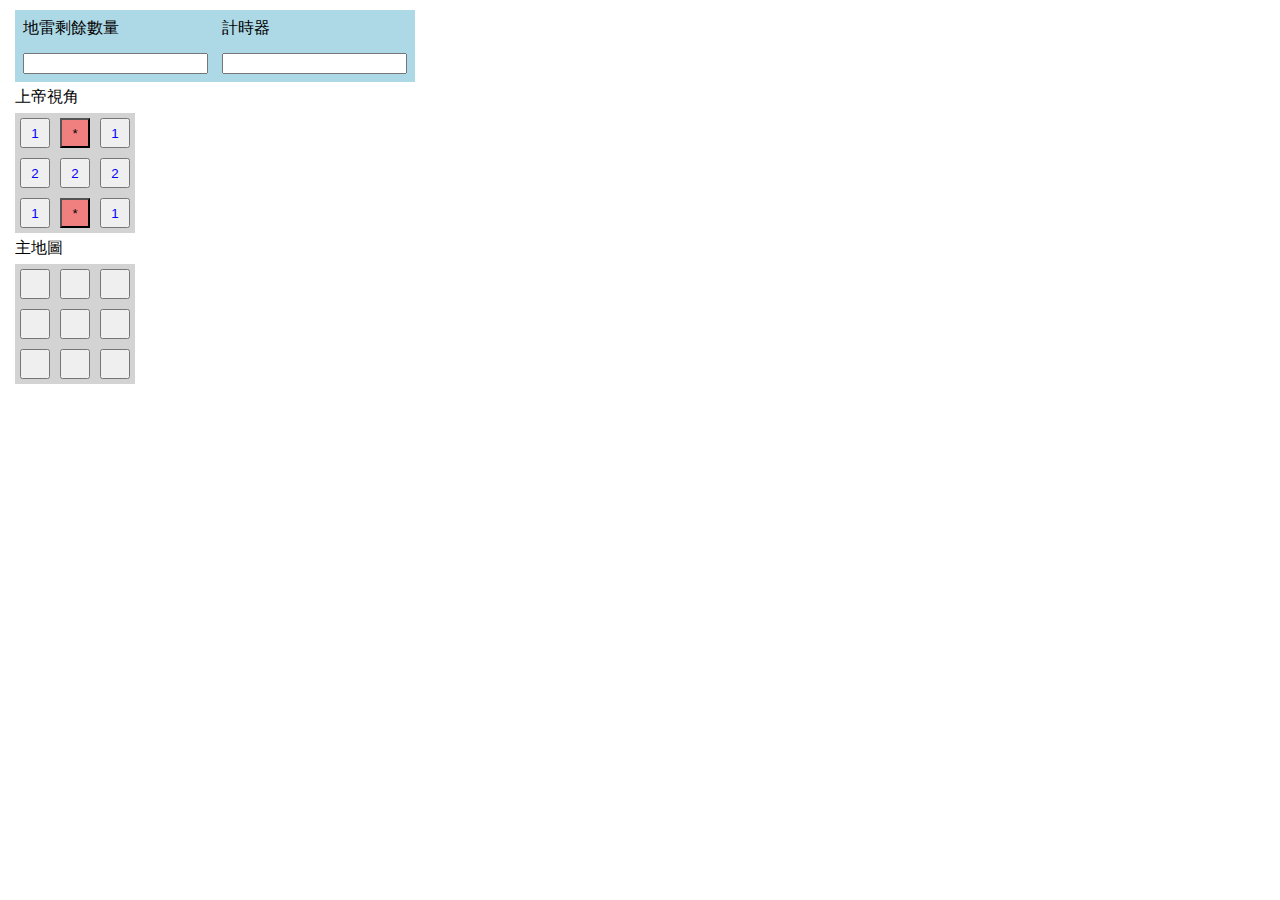
==== boom.html @ 7820f0af "add boom.html" ====
<html>
	<head>
	<!-- style start -->
	<style>
		*{
		margin:5px;
		}

		#tool{
		background-color:lightblue;
		}

		.map{
		width:120px; 
		height:120px; 
		background-color: lightgray;
		display: grid;
		grid-template-columns: auto auto auto;
		}
		.map >button{
			width:30px;
			height:30px;
		}
		.boom{
			background-color: lightcoral;
		}
		.number{
			color: blue;
		}
		.empty{
			color: white;
		}
	</style>
	<!-- style end -->
	</head>
	
	<!-- body start -->
	<body >
	
	<table id="tool">
		<tr>
			<td>
			<p class="tool">地雷剩餘數量</p>
			</td>
			<td>
			<p class="tool">計時器</p>
			</td>
		</tr>
		<tr>
			<td>		
			<input type="text"></input>
			</td>
			<td>
			<input type="text"></input>
			</td>
		</tr>
	</table>
	
	<p>上帝視角</p>
	<div id="godmap" class="map" >
	</div>
	
	<p>主地圖</p>
	<div id="mainmap" class="map">
	</div>
	
</body>
<script>
<!-- 建立地圖 -->
	var map = document.getElementsByClassName("map");
	var mapsize;
	mapsize=3;
	
<!-- 放置炸彈 -->
	console.log("0:unknow 1:empty 2:number *:boom")
	var boommap=[],randmap=[],boom=[];	
	var boomi,boomj,boomnum;
	boomnum = 2;//炸彈數量
	
	// init
		//地圖初始化&放置炸彈
		for(let bi=0; bi<mapsize**2; bi++){
			randmap.push(0);
			if(bi<boomnum)randmap[bi]="*";//*=炸彈
		}
		//隨機整數
		function getRandInt(max){
		return Math.floor(Math.random()*max);
		}
	
	//隨機炸彈位置
		for (let numi=mapsize**2-1;numi>0;numi--){	
			let j = getRandInt(numi+1);
			[randmap[numi],randmap[j]]=[randmap[j],randmap[numi]]
			//console.log("numi:",numi,"j:",j)
		}
		//測試輸出
		randmap.forEach(function(item,index,array){
			//console.log("[",index,"]=",item); 
		});
		
	//把炸彈周圍更改數字
		//randmap 1d轉2d boommap
		for(let i=0; i<mapsize; i++){
			boommap.push(randmap.splice(0,mapsize));
		}
		
		//輸出地雷地圖
		boommap.forEach(function(item,index,array){
			console.log("[",index,"]=",item); 
		});
		
		//更改數字
		for(var newrow=0; newrow<mapsize; newrow++){
			boommap[newrow].forEach(function(item,index,array){
				if(item=="*"){
					console.log(newrow,index,array);
					trynum(newrow,index);
				}
				
			});
		}
		//數字處理
		function trynum(row,col){
			console.log("boom:",row,col)
			var rowi,coli;
			for(var rgnine=0;rgnine<9; rgnine++){
				rowi=row+Math.floor(rgnine/3)-1;
				coli=col+(rgnine%3)-1;
				
				if((-1<rowi)&&(rowi<mapsize)
				  &&(-1<coli)&&(coli<mapsize)
				  &&(boommap[rowi][coli]!=="*"))
				{
					console.log("add:",rowi,coli);
					boommap[rowi][coli]+=1;
				}
			
			}
		}
	//地圖完成
	for (let wd=0;wd<mapsize**2;wd++){
		let row =Math.floor(wd/mapsize);
		let col =wd%mapsize;
		var btnGod = document.createElement("button");
		var btnMain = document.createElement("button");
		
		//上帝視角
		btnGod.setAttribute('value',boommap[row][col]);
		btnGod.setAttribute('class',switchMap(boommap[row][col]));
		btnGod.innerText=boommap[row][col];
		map[0].appendChild(btnGod);
		
		//遊戲地圖
		btnMain.setAttribute('value',boommap[row][col]);
		btnMain.setAttribute('class',"unknow");
		btnMain.setAttribute('onclick',"game(this)");
		map[1].appendChild(btnMain);
		
	}
	//判斷地圖狀態
	function switchMap(ifmap){
		if(ifmap=="*")return "boom";
		if(ifmap==0)return "empty";
		return "number";
	}
	
	//遊戲
	function game(me){
		
		me.innerText=me.value;
		me.setAttribute('class',switchMap(me.value));
	}
	
</script>
</html>
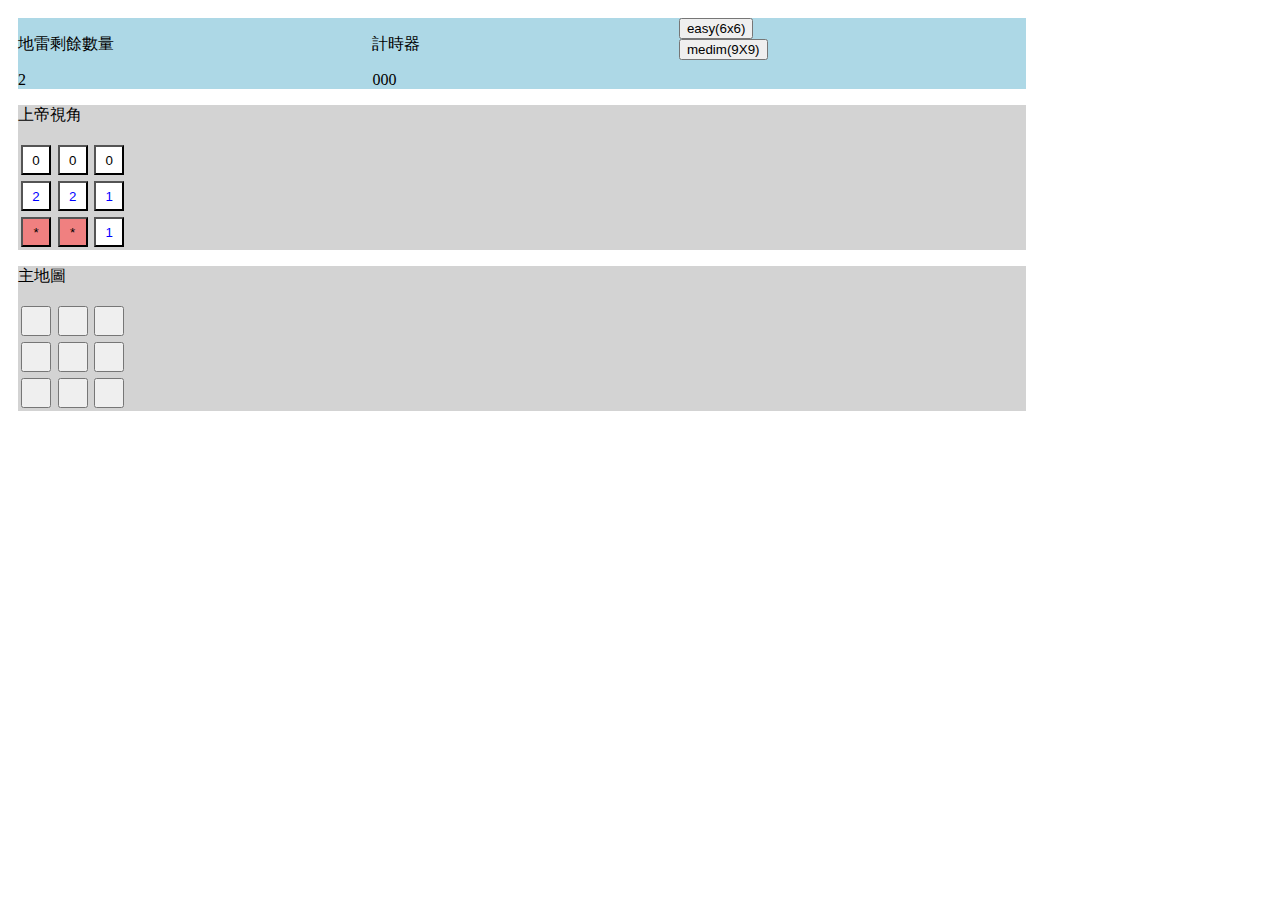
==== commit df34dfb9: "add level map" ====
--- a/boom.html
+++ b/boom.html
@@ -2,143 +2,172 @@
 	<head>
 	<!-- style start -->
 	<style>
+	<!-- 動態CSS設定 -->
+	<!-- https://medium.com/@fionnachan/dynamic-number-of-rows-and-columns-with-css-grid-layout-and-css-variables-cb8e8381b6f2 -->
+		
 		*{
-		margin:5px;
-		}
-
+		
+		}
 		#tool{
+		display:grid;
+		grid-template-columns:auto auto auto;
 		background-color:lightblue;
+		}
+		
+		.mapcontainer{
+		background-color: lightgray;
 		}
 
 		.map{
-		width:120px; 
-		height:120px; 
-		background-color: lightgray;
+		width:110px;
+		
 		display: grid;
-		grid-template-columns: auto auto auto;
+		grid-template-columns: repeat(var(--colNum), auto) ;
 		}
 		.map >button{
+			margin:3px;
 			width:30px;
 			height:30px;
 		}
+		input{width:80px;}
 		.boom{
 			background-color: lightcoral;
 		}
 		.number{
+			background-color: white;
 			color: blue;
 		}
 		.empty{
-			color: white;
-		}
+			background-color: white;
+		}
+		:root {
+		width:80%;
+		margin:10px;
+		  --rowNum: 3;
+		  --colNum: 3;
+		  }
 	</style>
 	<!-- style end -->
 	</head>
-	
 	<!-- body start -->
 	<body >
-	
-	<table id="tool">
-		<tr>
-			<td>
+	<div id="tool">
+		<div>
 			<p class="tool">地雷剩餘數量</p>
-			</td>
-			<td>
+			<label id="boomnum">2</label>
+		</div>
+		<div>
 			<p class="tool">計時器</p>
-			</td>
-		</tr>
-		<tr>
-			<td>		
-			<input type="text"></input>
-			</td>
-			<td>
-			<input type="text"></input>
-			</td>
-		</tr>
-	</table>
-	
-	<p>上帝視角</p>
-	<div id="godmap" class="map" >
+			<label id="nowtime">000</label>
+		</div>
+		<div>
+			<button class="level" onclick="change(6)">easy(6x6)</button></br>
+			<button class="level" onclick="change(9)">medim(9X9)</button>
+		</div>
+			<!-- <label > 地圖尺寸：<input type="text" width="50px"></label> -->
+			<!-- <label > 地雷數量：<input type="text"></label> -->
+			<!-- <input type="submit" value="確定"> -->
+		
 	</div>
 	
-	<p>主地圖</p>
-	<div id="mainmap" class="map">
+	<div class="mapcontainer">
+		<p>上帝視角</p>
+		<div id="godmap" class="map" >
+		</div>	
 	</div>
 	
+	<div class="mapcontainer">
+		<p>主地圖</p>
+		<div id="mainmap" class="map">
+		</div>
+	</div>
 </body>
 <script>
-<!-- 建立地圖 -->
+//地圖設定
+	var mapsize;
+	var boommap=[],randmap=[];
+	var boomi,boomj,boomnum;
 	var map = document.getElementsByClassName("map");
-	var mapsize;
-	mapsize=3;
-	
-<!-- 放置炸彈 -->
-	console.log("0:unknow 1:empty 2:number *:boom")
-	var boommap=[],randmap=[],boom=[];	
-	var boomi,boomj,boomnum;
-	boomnum = 2;//炸彈數量
-	
-	// init
-		//地圖初始化&放置炸彈
-		for(let bi=0; bi<mapsize**2; bi++){
-			randmap.push(0);
-			if(bi<boomnum)randmap[bi]="*";//*=炸彈
-		}
-		//隨機整數
-		function getRandInt(max){
-		return Math.floor(Math.random()*max);
-		}
-	
-	//隨機炸彈位置
-		for (let numi=mapsize**2-1;numi>0;numi--){	
-			let j = getRandInt(numi+1);
-			[randmap[numi],randmap[j]]=[randmap[j],randmap[numi]]
-			//console.log("numi:",numi,"j:",j)
-		}
-		//測試輸出
-		randmap.forEach(function(item,index,array){
-			//console.log("[",index,"]=",item); 
-		});
-		
-	//把炸彈周圍更改數字
-		//randmap 1d轉2d boommap
-		for(let i=0; i<mapsize; i++){
+	
+	mapsize=3;//地圖尺寸
+	boomnum = 2;//地雷數量
+	
+	//change mapsize
+	function change(size){
+		var st="";
+		mapsize = size;
+		boomnum = size-1;
+		<!-- map[0].style.grid-template-columns=st; -->
+		map[0].style.setProperty("--colNum",mapsize);
+		map[1].style.setProperty("--colNum",mapsize);
+		init();
+		mapOk();
+		
+	}
+	init();
+	mapOk();
+	
+
+//製作地圖&放置地雷
+	function init(){
+	//地圖初始化
+	map[0].innerText="";
+	map[1].innerText="";
+	boommap.splice(0,boommap.length);
+	randmap.splice(0,randmap.length);
+	
+	console.log("---------------------------------");
+	console.log("9:unknow 0:empty 1~8:number *:boom");
+	console.log(boommap);
+	
+	for(let bi=0; bi< mapsize**2; bi++){
+		randmap.push(0);//預設為空地(empty)
+		if(bi< boomnum)randmap[bi]="*";//*=地雷
+	}
+	
+	//打亂地雷位置
+		for (let numi=mapsize**2-1;numi>0;numi--){
+			let j = Math.floor(Math.random()*(numi+1));
+			[randmap[numi],randmap[j]]=[randmap[j],randmap[numi]];
+		}
+		
+	
+	//randmap 1d轉2d boommap
+		for(let i=0; i< mapsize; i++){
 			boommap.push(randmap.splice(0,mapsize));
 		}
 		
-		//輸出地雷地圖
-		boommap.forEach(function(item,index,array){
-			console.log("[",index,"]=",item); 
-		});
-		
-		//更改數字
-		for(var newrow=0; newrow<mapsize; newrow++){
+	//更新地雷周圍數字
+		for(var newrow=0; newrow< mapsize; newrow++){
 			boommap[newrow].forEach(function(item,index,array){
 				if(item=="*"){
 					console.log(newrow,index,array);
 					trynum(newrow,index);
 				}
-				
 			});
 		}
-		//數字處理
+		//將九宮格範圍數字+1
 		function trynum(row,col){
-			console.log("boom:",row,col)
+			console.log("boom:",row,col)//地雷位置
 			var rowi,coli;
+			
 			for(var rgnine=0;rgnine<9; rgnine++){
 				rowi=row+Math.floor(rgnine/3)-1;
 				coli=col+(rgnine%3)-1;
 				
-				if((-1<rowi)&&(rowi<mapsize)
-				  &&(-1<coli)&&(coli<mapsize)
+				if((-1<rowi)&&(rowi<mapsize)//列沒超出範圍
+				  &&(-1<coli)&&(coli<mapsize)//欄沒超出範圍
 				  &&(boommap[rowi][coli]!=="*"))
 				{
 					console.log("add:",rowi,coli);
 					boommap[rowi][coli]+=1;
 				}
-			
 			}
 		}
-	//地圖完成
+	}	
+//地圖完成
+	function mapOk(){
+	
 	for (let wd=0;wd<mapsize**2;wd++){
 		let row =Math.floor(wd/mapsize);
 		let col =wd%mapsize;
@@ -156,7 +185,7 @@
 		btnMain.setAttribute('class',"unknow");
 		btnMain.setAttribute('onclick',"game(this)");
 		map[1].appendChild(btnMain);
-		
+	}
 	}
 	//判斷地圖狀態
 	function switchMap(ifmap){
@@ -165,9 +194,8 @@
 		return "number";
 	}
 	
-	//遊戲
+//遊戲
 	function game(me){
-		
 		me.innerText=me.value;
 		me.setAttribute('class',switchMap(me.value));
 	}
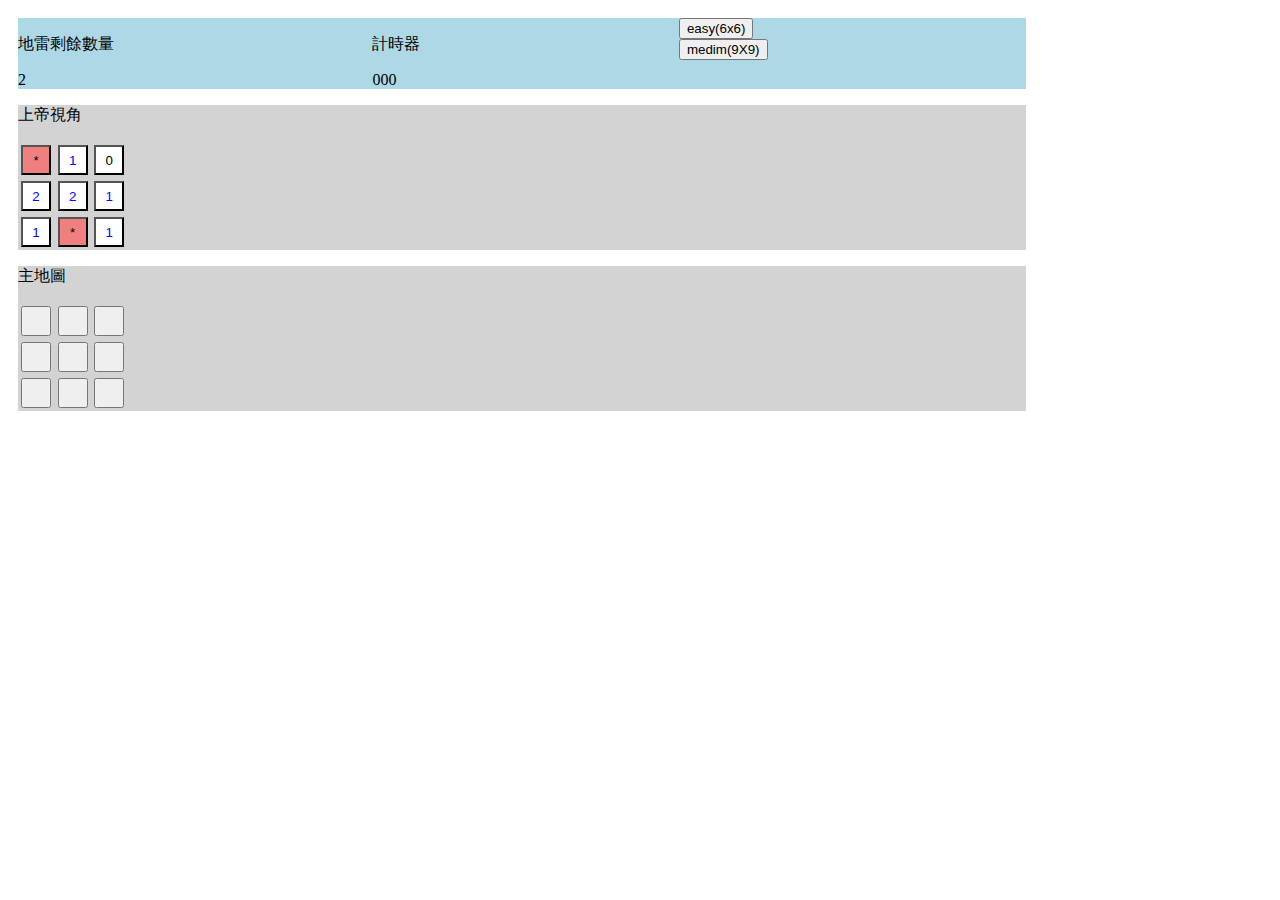
==== commit 611538f9: "if(boom) game over" ====
--- a/boom.html
+++ b/boom.html
@@ -193,11 +193,20 @@
 		if(ifmap==0)return "empty";
 		return "number";
 	}
-	
+	<!-- var btqnn= -->
 //遊戲
+	var btnAll = map[1].getElementsByTagName("button");
 	function game(me){
 		me.innerText=me.value;
 		me.setAttribute('class',switchMap(me.value));
+		
+		//boom
+		if(me.value=="*"){
+			alert("boom");
+			for(let i= 0; i<btnAll.length; i++){
+			btnAll[i].setAttribute("disabled",false);
+			}
+		}
 	}
 	
 </script>
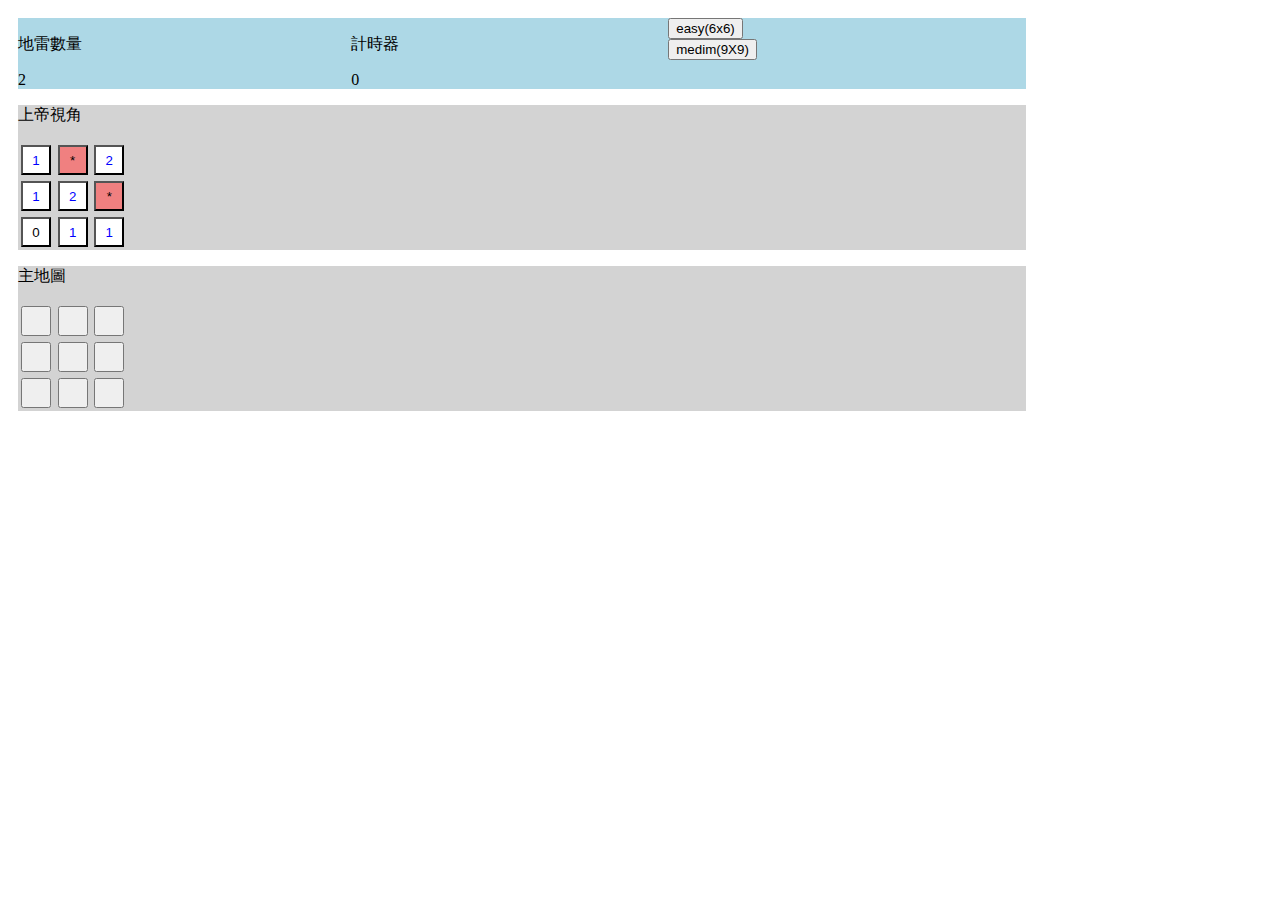
==== commit 9226ca3a: "add clock" ====
--- a/boom.html
+++ b/boom.html
@@ -53,12 +53,12 @@
 	<body >
 	<div id="tool">
 		<div>
-			<p class="tool">地雷剩餘數量</p>
+			<p class="tool">地雷數量</p>
 			<label id="boomnum">2</label>
 		</div>
 		<div>
 			<p class="tool">計時器</p>
-			<label id="nowtime">000</label>
+			<label id="clock">000</label>
 		</div>
 		<div>
 			<button class="level" onclick="change(6)">easy(6x6)</button></br>
@@ -88,10 +88,17 @@
 	var boommap=[],randmap=[];
 	var boomi,boomj,boomnum;
 	var map = document.getElementsByClassName("map");
-	
+	var clock = document.getElementById("clock");
+	var showTime;
 	mapsize=3;//地圖尺寸
 	boomnum = 2;//地雷數量
-	
+	clock.innerHTML=0;
+	
+	//計時器
+	function now(){
+		clock.innerHTML=parseInt(clock.innerHTML)+1;
+	}
+	var showTime = setInterval(now,1000);
 	//change mapsize
 	function change(size){
 		var st="";
@@ -100,6 +107,7 @@
 		<!-- map[0].style.grid-template-columns=st; -->
 		map[0].style.setProperty("--colNum",mapsize);
 		map[1].style.setProperty("--colNum",mapsize);
+		clock.innerHTML=0;
 		init();
 		mapOk();
 		
@@ -205,6 +213,7 @@
 			alert("boom");
 			for(let i= 0; i<btnAll.length; i++){
 			btnAll[i].setAttribute("disabled",false);
+			clearInterval(showTime);
 			}
 		}
 	}
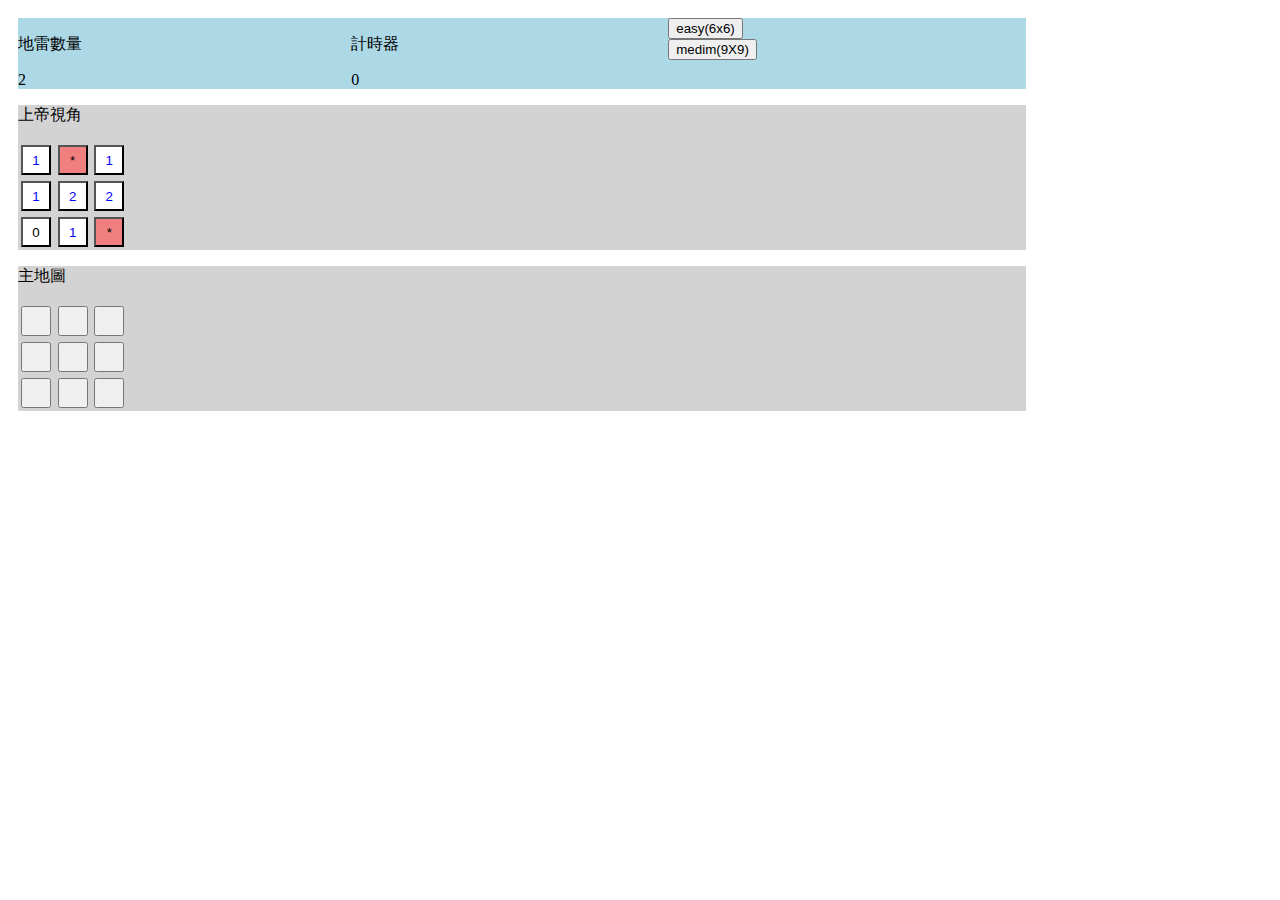
==== commit d7cdc7fb: "push file without pushed" ====
--- a/boom.html
+++ b/boom.html
@@ -41,11 +41,11 @@
 			background-color: white;
 		}
 		:root {
-		width:80%;
-		margin:10px;
+		  width:80%;
+		  margin:10px;
 		  --rowNum: 3;
 		  --colNum: 3;
-		  }
+		}
 	</style>
 	<!-- style end -->
 	</head>
